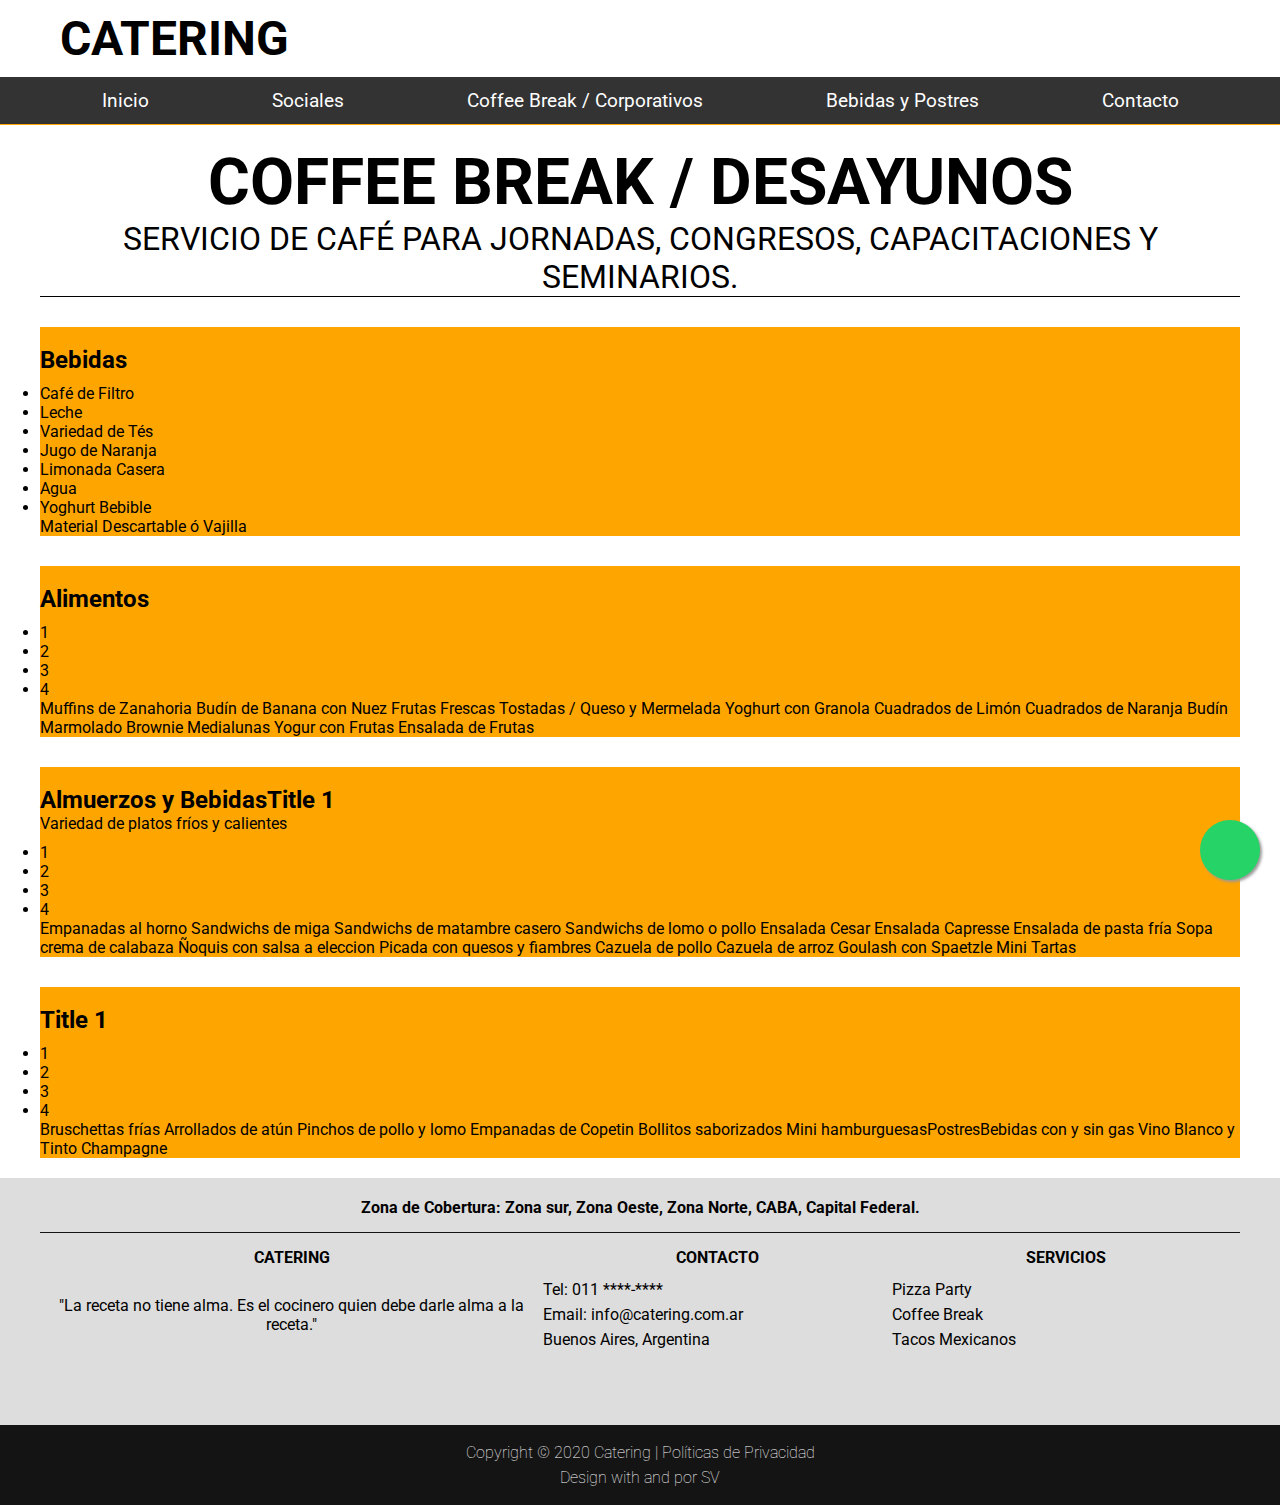
==== CoffeeBreakCorporativos.html @ 3055f26c "primer commit" ====
<!DOCTYPE html>
<html lang="en">
<head>
    <meta charset="UTF-8">
    <meta name="viewport" content="width=device-width, initial-scale=1.0">
    <!--FONTS-->
    <link
        href="https://fonts.googleapis.com/css2?family=Roboto:ital,wght@0,100;0,300;0,400;0,500;0,700;0,900;1,100;1,300;1,400;1,500;1,700;1,900&display=swap"
        rel="stylesheet">
    <!--FIN DE FONTS-->
    <!-- Fontawensome-->
    <script defer src="https://use.fontawesome.com/releases/v5.14.0/js/all.js"
        integrity="sha384-3Nqiqht3ZZEO8FKj7GR1upiI385J92VwWNLj+FqHxtLYxd9l+WYpeqSOrLh0T12c"
        crossorigin="anonymous"></script>
    <!-- Fontawensome-->
    <link rel="stylesheet" href="style/main.css">
    <title>Corporativos</title>
</head>
<body>
    <header id="first">
        <div class="header-conteiner">
            <div class="head">
                <div class="logo">
                    <h1><a href="">CATERING</a></h1>
                </div>
                <div class="social-media">
                    <!-- Icono social media en SVG, usar cuenta de fontawesome -->
                    <a href=""><i class="fab fa-instagram"></i></a>
                    <a href=""><i class="fab fa-facebook-square"></i></a>
                  
                </div>
            </div>
            <div class="conteiner-nav__apend">
                <div class="conteiner-nav-nav__apend">
                    <nav class="navigator">
                        <ul>
                            <li><a href="index.html">Inicio</a></li>
                            <li><a href="sociales.html">Sociales</a></li>
                            <li><a href="CoffeeBreakCorporativos.html">Coffee Break / Corporativos</a></li>
                            <li><a href="BebidasPostres.html">Bebidas y Postres</a></li>
                            <li><a href="#modal">Contacto</a></li>
                        </ul>
                    </nav>
                </div>
            </div>
        </div>       
    </header>
    <main>
        <section>
            <div class="conteiner__apend">
                <div class="title-services">
                    <h1>Coffee Break / Desayunos</h1>
                    <p>Servicio de café para jornadas, congresos, capacitaciones y seminarios.</p>
                </div>
                <div class="service-conteiner__apend">
                    <div class="service__apend">
                        <div class="img-service-conteiner">
                            <img src="http://placehold.it/700x400" alt="">
                        </div>
                        <div class="text-aside">
                            <h2>Bebidas</h2>
                            <ul>
                                <li>Café de Filtro</li>
                                <li>Leche</li>
                                <li>Variedad de Tés</li>
                                <li>Jugo de Naranja</li>
                                <li>Limonada Casera</li>
                                <li>Agua</li>
                                <li>Yoghurt Bebible</li>
                            </ul>
                            <p>Material Descartable ó Vajilla</p>
                        </div>
                    </div>
                    <div id="reverse" class="service__apend">
                        <div class="img-service-conteiner">
                            <img src="http://placehold.it/700x400" alt="">
                        </div>
                        <div class="text-aside">
                            <h2>Alimentos</h2>
                            <ul>
                                <li>1</li>
                                <li>2</li>
                                <li>3</li>
                                <li>4</li>
                            </ul>
                            <p>Muffins de Zanahoria

                                Budín de Banana con Nuez
                                
                                Frutas Frescas
                                
                                Tostadas / Queso y Mermelada
                                
                                Yoghurt con Granola
                                
                                Cuadrados de Limón
                                
                                Cuadrados de Naranja
                                
                                Budín Marmolado
                                
                                Brownie
                                
                                Medialunas
                                
                                Yogur con Frutas
                                
                                Ensalada de Frutas</p>
                        </div>
                    </div>
                    <div class="service__apend">
                        <div class="img-service-conteiner">
                            <img src="http://placehold.it/700x400" alt="">
                        </div>
                        <div class="text-aside">
                            <h2>Almuerzos y BebidasTitle 1</h2>
                            <p>Variedad de platos fríos y calientes</p>
                            <ul>
                                <li>1</li>
                                <li>2</li>
                                <li>3</li>
                                <li>4</li>
                            </ul>
                            <p>Empanadas al horno

                                Sandwichs de miga
                                
                                Sandwichs de matambre casero
                                
                                Sandwichs de lomo o pollo
                                
                                Ensalada Cesar
                                
                                Ensalada Capresse
                                
                                Ensalada de pasta fría
                                
                                Sopa crema de calabaza
                                
                                Ñoquis con salsa a eleccion
                                
                                Picada con quesos y fiambres
                                
                                Cazuela de pollo
                                
                                Cazuela de arroz
                                
                                Goulash con Spaetzle
                                
                                Mini Tartas</p>
                        </div>
                    </div>
                    <div id="reverse" class="service__apend">
                        <div class="img-service-conteiner">
                            <img src="http://placehold.it/700x400" alt="">
                        </div>
                        <div class="text-aside">
                            <h2>Title 1</h2>
                            <ul>
                                <li>1</li>
                                <li>2</li>
                                <li>3</li>
                                <li>4</li>
                            </ul>
                            <p>Bruschettas frías

                                Arrollados de atún
                                
                                Pinchos de pollo y lomo
                                
                                Empanadas de Copetin
                                
                                Bollitos saborizados
                                
                                Mini hamburguesas
                                
                                ​
                                
                                Postres
                                
                                ​
                                
                                Bebidas con y sin gas
                                
                                Vino Blanco y Tinto
                                
                                Champagne</p>
                        </div>
                    </div>
                </div>
            </div>
        </section>
    </main>
    <!--STICKY WHATSAPP-->
    <a class="sticky-whatsapp" href=https://api.whatsapp.com/send?phone=01168355724&text=Hola target="_blank"><i
        class="fab fa-whatsapp float"></i></a>
    <!--STICKY WHATSAPP-->
    <!-- MODAL -->
    <div id="modal" name="modal" class="modal">
        <div class="modal-conteiner">
            <a href="#" class="close">X</a>
            <section id="form" class="contact">
                <div class="form-conteiner">
                    <h2>Contactanos</h2>
                    <form action="" method="GET" enctype="application/x-www-form-urlencoded" class="form">
                        <label for="name" class="form-label">Nombre</label>
                        <input type="text" name="name" placeholder="Nombre" required class="form-input">
                        <label for="cel" class="form-label">Numero de contacto</label>
                        <input type="text" name="cel" placeholder="Celular" required class="form-input">
                        <label for="email" class="form-label">Mail de contacto</label>
                        <input type="email" name="email" placeholder="Email" required class="form-input">
                        <label for="cantidad" class="form-label">cantidad de personas</label>
                        <div class="form-cant-date">
                            <div class="form-cant">
                                <!-- selector de cantidad de personas-->
                                <label for="cantidad" class="form-label">cantidad de personas</label>                    
                                <select name="cant" id="cantidad" required>
                                    <option value="10">10</option>
                                    <option value="20">20</option>
                                    <option value="30">30</option>
                                    <option value="40">40</option>
                                    <option value="50+">50 +</option>
                                </select>
                                <!--fin de selector-->
                            </div>
                            <div class="form-date">
                                <!-- date picker-->
                                <label for="date" class="form-label">Fecha del evento
                                    <i class="far fa-calendar-alt"></i>
                                </label>
                                <input type="date" name="date" class="form-date">
                                <!--fin datepicker -->
                            </div>
                        </div>
    
                        <label for="description" class="form-label">Dejanos tus comentarios</label>
                        <textarea name="description" id="desc" cols="30" rows="10" required class="form-input"></textarea>
                        <input type="submit" class="btn-submit" value=" Enviar >>>">
    
                    </form>
                </div>
    
            </section>
        </div>
    </div>
    <!-- MODAL -->
    <footer>
        <div class="conteiner">
            <div class="zone">
                <p>Zona de Cobertura: Zona sur, Zona Oeste, Zona Norte, CABA, Capital Federal.
                </p>
            </div>
            <div class="middle">
                <div class="middle-catering ">
                    <h4>CATERING</h4>
                    <img src="http://placehold.it/200x60" alt="">
                    <p>"La receta no tiene alma. Es el cocinero quien debe darle alma a la receta." 
                    </p>           
                </div>
                <div class="middel-contac dual">
                    <h4>CONTACTO</h4>
                    <ul>
                        <li>Tel: 011 ****-****</li>
                        <li>Email: info@catering.com.ar</li>
                        <li>Buenos Aires, Argentina</li>
                    </ul>
                </div>
                <div class="middle-service dual">
                    <h4>SERVICIOS</h4>
                    <ul>
                        <li><a href="">Pizza Party</a></li>
                        <li><a href="">Coffee Break</a></li>
                        <li><a href="">Tacos Mexicanos</a></li>
                    </ul>
                </div>              
            </div>
            <div class="end">
                <a href=""><i class="fab fa-instagram"></i></a>
                <a href=""><i class="fab fa-facebook-square"></i></a>
            </div>
        </div>
        <div class="conteiner-botton">
            <p>Copyright © 2020 Catering | <a href="">Políticas de Privacidad</a></p>
            <p>Design with <i class="fas fa-heart"></i> and <i class="fas fa-brain"></i> por SV</p> 
        </div>
        <!-- dir, tel, copyrigth, icons social media  -->
    </footer>
</body>
</html>
---- style/main.css ----
/*variables*/
/*Import*/
* {
  margin: 0 auto;
  padding: 0;
  -webkit-box-sizing: border-box;
          box-sizing: border-box;
}

/* footer */
footer {
  background-color: #ddd;
  text-align: center;
  margin-top: 20px;
}

footer .conteiner {
  max-width: 1200px;
  padding: 20px 0;
}

.zone {
  padding-bottom: 15px;
  font-weight: 700;
  border-bottom: 1px solid #141414;
}

.middle {
  display: -webkit-box;
  display: -ms-flexbox;
  display: flex;
  margin: 15px 0;
}

.middle h4 {
  margin-bottom: 10px;
}

.dual {
  width: 30%;
}

.dual ul {
  list-style: none;
  padding-left: 0px;
}

.dual ul a {
  text-decoration: none;
  color: black;
}

.dual ul a :hover {
  text-decoration: underline;
}

.dual ul li {
  text-align: left;
  padding: 3px 0;
}

/* class comodin*/
.conteiner-botton {
  padding: 15px 0;
  background: #141414;
  color: white;
  font-weight: 100;
  font-size: 1rem;
}

.conteiner-botton p {
  padding: 3px 0;
}

.conteiner-botton p a {
  text-decoration: none;
  color: white;
}

.conteiner-botton p a :hover {
  text-decoration: underline;
}

.end {
  text-align: center;
  font-size: 2rem;
  display: inline-block;
}

.end a {
  text-decoration: none;
  color: #141414;
  padding: 0 10px;
}

/* header */
.head {
  max-width: 1200px;
  display: -webkit-box;
  display: -ms-flexbox;
  display: flex;
  -webkit-box-align: center;
      -ms-flex-align: center;
          align-items: center;
  padding: 10px 0;
}

.logo {
  width: 50%;
  text-align: left;
  font-size: 1.5rem;
  padding-left: 20px;
}

.logo a {
  text-decoration: none;
  color: black;
}

.social-media {
  width: 50%;
  text-align: right;
  padding-right: 20px;
}

.social-media a {
  padding: 0 5px;
  font-size: 1.9rem;
  text-decoration: none;
  color: #000;
  display: inline-block;
}

/* Nav */
.conteiner-nav {
  max-width: 100%;
  margin-top: 0px;
  height: 90vh;
  /*le asigno una altura para poder visualizarlo en el navegador*/
  /*background-color: black;*/
  background-image: url(../img/pizzab&w.jpeg);
  background-size: cover;
  background-position: center center;
}

.conteiner-nav-nav {
  background-color: rgba(0, 0, 0, 0.2);
  border-bottom: 1px solid orange;
}

.conteiner-nav-nav__apend {
  background-color: rgba(0, 0, 0, 0.8);
  border-bottom: 1px solid orange;
}

nav {
  max-width: 1200px;
}

nav ul {
  list-style: none;
  font-size: 1.2rem;
  display: -webkit-box;
  display: -ms-flexbox;
  display: flex;
  -webkit-box-pack: space-evenly;
      -ms-flex-pack: space-evenly;
          justify-content: space-evenly;
}

nav ul li a {
  text-decoration: none;
  display: block;
  color: white;
  padding: 12px 20px;
}

nav ul li a :hover {
  background-color: rgba(255, 255, 255, 0.5);
  color: black;
}

/* img */
.up-img {
  color: white;
  max-width: 1200px;
  margin-top: 0px;
}

.text-up {
  margin-top: 100px;
  background-color: rgba(0, 0, 0, 0.1);
  padding: 40px 20px;
}

.text-up h2 {
  font-size: 2rem;
  font-weight: 400;
}

.text-up p {
  margin-top: 20px;
  font-size: 1.5rem;
  font-weight: lighter;
  text-align: justify;
  font-style: oblique;
  /*sangria*/
  text-indent: 2rem;
}

.text-up a {
  font-weight: 500;
  display: block;
  text-align: center;
  margin-top: 60px;
  font-size: 1.4rem;
  border: 1px solid orange;
  width: 50%;
  padding: 10px 0;
  color: black;
  text-decoration: none;
  text-transform: uppercase;
}

.text-up a :hover {
  background: rgba(0, 0, 0, 0.2);
}

.text-up .firm {
  margin-top: 20px;
  text-align: center;
}

.first .up-img .text-up {
  width: 60%;
}

.conteiner__apend {
  max-width: 1200px;
}

.conteiner__apend .title-services {
  width: 100%;
  text-align: center;
  margin-top: 20px;
  font-size: 2rem;
  text-transform: uppercase;
  border-bottom: 1px solid black;
}

.conteiner__apend .flex__row {
  display: -webkit-box;
  display: -ms-flexbox;
  display: flex;
  -webkit-box-orient: horizontal;
  -webkit-box-direction: normal;
      -ms-flex-direction: row;
          flex-direction: row;
}

@media (max-width: 750px) {
  .conteiner__apend .flex__row {
    -webkit-box-orient: vertical;
    -webkit-box-direction: normal;
        -ms-flex-direction: column;
            flex-direction: column;
  }
}

.conteiner__apend .service__apend__entradas {
  margin-top: 30px;
}

.conteiner__apend .service__apend__entradas .img-service-conteiner {
  width: 40%;
  background: url(/img/evento_corporativo.jpeg);
  background-size: cover;
  background-position: center center;
}

.conteiner__apend .service__apend__entradas .img-service-conteiner .text-aside {
  width: 100%;
  background: black;
  background: -webkit-gradient(left top, right top, color-stop(0%, black), color-stop(100%, rgba(255, 255, 255, 0)));
  background: -webkit-gradient(linear, left top, right top, from(black), to(rgba(255, 255, 255, 0)));
  background: linear-gradient(to right, black 0%, rgba(255, 255, 255, 0) 100%);
  filter: progid:DXImageTransform.Microsoft.gradient( startColorstr='#000000', endColorstr='#ffffff', GradientType=1 );
  -webkit-box-shadow: 0px 13px 41px -1px rgba(0, 0, 0, 0.58);
  box-shadow: 0px 13px 41px -1px rgba(0, 0, 0, 0.58);
  height: 150px;
  padding: 20px 30px;
  color: white;
}

.conteiner__apend .service__apend__entradas .img-service-conteiner .text-aside ul {
  margin-top: 10px;
  list-style: none;
}

.conteiner__apend .service__apend__entradas .services__entradas {
  padding: 5px;
}

.conteiner__apend .service__apend__entradas .services__entradas .entradas {
  border-bottom: 1px solid orange;
  margin-top: 10px;
}

.conteiner__apend .service__apend__entradas .services__entradas .entradas h4 {
  text-transform: uppercase;
}

.conteiner__apend .service__apend__entradas .services__entradas .entradas ul, .conteiner__apend .service__apend__entradas .services__entradas .entradas p {
  margin-top: 5px;
  list-style: none;
  padding-bottom: 3px;
}

.conteiner__apend .service__apend__entradas .services__entradas .entradas ul li, .conteiner__apend .service__apend__entradas .services__entradas .entradas p li {
  padding-left: 10px;
}

.conteiner__apend .service__apend {
  margin-top: 30px;
  background: orange;
}

.conteiner__apend .service__apend .conteiner__apend {
  display: -webkit-box;
  display: -ms-flexbox;
  display: flex;
  -webkit-box-orient: horizontal;
  -webkit-box-direction: normal;
      -ms-flex-direction: row;
          flex-direction: row;
}

@media (max-width: 750px) {
  .conteiner__apend .service__apend .conteiner__apend {
    -webkit-box-orient: vertical;
    -webkit-box-direction: normal;
        -ms-flex-direction: column;
            flex-direction: column;
  }
}

.conteiner__apend .service__apend .conteiner__apend__pizza .img-service-conteiner {
  background: url(/img/pizza3.jpeg);
  background-size: cover;
  background-position: center center;
}

.conteiner__apend .service__apend .conteiner__apend__pizza .img-service-conteiner .text-aside {
  width: 100%;
  background: black;
  background: -webkit-gradient(left top, right top, color-stop(0%, black), color-stop(100%, rgba(255, 255, 255, 0)));
  background: -webkit-gradient(linear, left top, right top, from(black), to(rgba(255, 255, 255, 0)));
  background: linear-gradient(to right, black 0%, rgba(255, 255, 255, 0) 100%);
  filter: progid:DXImageTransform.Microsoft.gradient( startColorstr='#000000', endColorstr='#ffffff', GradientType=1 );
  height: 150px;
  padding: 20px 30px;
  color: white;
}

.conteiner__apend .service__apend .container__service__pizza {
  background-color: #ddd;
  display: -webkit-box;
  display: -ms-flexbox;
  display: flex;
  -webkit-box-orient: horizontal;
  -webkit-box-direction: normal;
      -ms-flex-direction: row;
          flex-direction: row;
}

@media (max-width: 750px) {
  .conteiner__apend .service__apend .container__service__pizza {
    -webkit-box-orient: vertical;
    -webkit-box-direction: normal;
        -ms-flex-direction: column;
            flex-direction: column;
  }
}

.conteiner__apend .service__apend .container__service__pizza .service__pizza {
  width: 23%;
  margin-top: 20px;
  margin-bottom: 20px;
  border: 1px solid orange;
  padding: 10px 10px;
  border-radius: 10px;
  background-color: white;
  -webkit-box-shadow: 10px 13px 16px 0px rgba(0, 0, 0, 0.58);
  box-shadow: 10px 13px 16px 0px rgba(0, 0, 0, 0.58);
}

@media (max-width: 750px) {
  .conteiner__apend .service__apend .container__service__pizza .service__pizza {
    width: 100%;
  }
}

.conteiner__apend .service__apend .container__service__pizza .service__pizza ul {
  list-style: none;
}

.conteiner__apend .service__apend .container__service__pizza .service__pizza h3 {
  display: block;
  text-transform: uppercase;
  text-align: center;
}

.conteiner__apend .service__apend .container__service__pizza .service__pizza p {
  margin-top: 30px;
}

.conteiner__apend .service__apend ul {
  margin-top: 10px;
}

.conteiner__apend .service__apend .img-service-conteiner__tacos {
  background: url(/img/tacosaldisco2.jpeg);
  background-size: cover;
  background-position: center center;
  width: 100%;
}

.conteiner__apend .service__apend .img-service-conteiner__tacos .text-aside {
  text-align: right;
  width: 100%;
  background: grey;
  height: max;
  padding: 20px 30px;
  background: rgba(255, 255, 255, 0);
  background: -webkit-gradient(left top, right top, color-stop(0%, rgba(255, 255, 255, 0)), color-stop(100%, black));
  background: -webkit-gradient(linear, left top, right top, from(rgba(255, 255, 255, 0)), to(black));
  background: linear-gradient(to right, rgba(255, 255, 255, 0) 0%, black 100%);
  filter: progid:DXImageTransform.Microsoft.gradient( startColorstr='#ffffff', endColorstr='#000000', GradientType=1 );
  color: white;
}

.conteiner__apend .service__apend .img-service-conteiner__tacos .text-aside h2 {
  font-size: 2rem;
  font-weight: 400;
}

.conteiner__apend .service__apend .img-service-conteiner__tacos .text-aside p {
  margin-top: 20px;
  font-size: 1.1rem;
  text-align: justify;
  font-weight: 400;
  color: black;
}

.conteiner__apend .service__apend .img-service-conteiner__tacos .text-aside li {
  list-style: none;
}

.conteiner__apend .service__apend .img-service-conteiner__finger {
  background: url(/img/morrones.jpeg);
  background-size: cover;
  background-position: center center;
  width: 100%;
}

.conteiner__apend .service__apend .img-service-conteiner__finger .text-aside {
  text-align: left;
  width: 100%;
  background: grey;
  height: max;
  padding: 20px 30px;
  background: black;
  background: -webkit-gradient(left top, right top, color-stop(0%, black), color-stop(100%, rgba(255, 255, 255, 0)));
  background: -webkit-gradient(linear, left top, right top, from(black), to(rgba(255, 255, 255, 0)));
  background: linear-gradient(to right, black 0%, rgba(255, 255, 255, 0) 100%);
  filter: progid:DXImageTransform.Microsoft.gradient( startColorstr='#000000', endColorstr='#ffffff', GradientType=1 );
  color: white;
}

.conteiner__apend .service__apend .img-service-conteiner__finger .text-aside h2 {
  font-size: 2rem;
  font-weight: 400;
}

.conteiner__apend .service__apend .img-service-conteiner__finger .text-aside p {
  margin-top: 20px;
  font-size: 1.1rem;
  text-align: justify;
  font-weight: 400;
}

.conteiner__apend .service__apend .img-service-conteiner__finger .text-aside li {
  list-style: none;
}

#reverse {
  -webkit-box-orient: horizontal;
  -webkit-box-direction: reverse;
      -ms-flex-direction: row-reverse;
          flex-direction: row-reverse;
}

.img-continer {
  max-width: 1200px;
  padding-top: 10px;
}

.img-continer ul {
  display: -ms-grid;
  display: grid;
  -ms-grid-columns: (1fr)[3];
      grid-template-columns: repeat(3, 1fr);
  -ms-grid-rows: (300px)[2] 150px (300px)[4];
      grid-template-rows: repeat(2, 300px) 150px repeat(4, 300px);
  grid-column-gap: 5px;
  grid-row-gap: 5px;
  list-style: none;
}

.img-continer li {
  width: 100%;
}

.img-continer li p {
  font-size: 5rem;
  text-transform: uppercase;
  color: white;
  font-weight: lighter;
}

.img-continer li:nth-child(1) {
  border: 1px solid black;
  background-image: url(../img/pizza3.jpeg);
  background-size: cover;
  background-position: center center;
}

.img-continer li:nth-child(2) {
  background-image: url(../img/pizzab&w.jpeg);
  background-size: cover;
  background-position: center center;
  -ms-grid-row: 1;
  -ms-grid-row-span: 2;
  -ms-grid-column: 2;
  -ms-grid-column-span: 2;
  grid-area: 1 / 2 / 3 / 4;
}

.img-continer li:nth-child(2) p {
  font-weight: lighter;
  font-size: 3rem;
  text-align: justify;
  color: white;
  padding: 20px 20px;
}

.img-continer li:nth-child(3) {
  background-image: url(../img/tacosaldisco.jpeg);
  background-size: cover;
  background-position: center center;
}

.img-continer li:nth-child(4) {
  border: 1px solid black;
  background-image: url(../img/morrones.jpeg);
  background-size: cover;
  background-position: center center;
  -ms-grid-row: 3;
  -ms-grid-row-span: 1;
  -ms-grid-column: 1;
  -ms-grid-column-span: 3;
  grid-area: 3 / 1 / 4 / 4;
  display: -webkit-box;
  display: -ms-flexbox;
  display: flex;
  -webkit-box-pack: center;
      -ms-flex-pack: center;
          justify-content: center;
}

.img-continer li:nth-child(4) p {
  font-size: 4rem;
  padding-top: 30px;
  color: black;
  font-weight: 300;
}

.img-continer li:nth-child(5) {
  background-color: orange;
  background-size: cover;
  background-position: center center;
}

.img-continer li:nth-child(6) {
  border: 1px solid black;
  background-image: url(../img/evento_corporativo.jpeg);
  background-size: cover;
  background-position: center center;
  -ms-grid-row: 4;
  -ms-grid-row-span: 1;
  -ms-grid-column: 2;
  -ms-grid-column-span: 2;
  grid-area: 4 / 2 / 5 / 4;
}

.img-continer li:nth-child(7) {
  border: 1px solid black;
  background-image: url(../img/tacosaldisco2.jpeg);
  background-size: cover;
  background-position: center center;
  -ms-grid-row: 5;
  -ms-grid-row-span: 1;
  -ms-grid-column: 1;
  -ms-grid-column-span: 2;
  grid-area: 5 / 1 / 6 / 3;
}

.img-continer li:nth-child(8) {
  background-color: #ddd;
  background-size: cover;
  background-position: center center;
}

.img-continer li:nth-child(9) {
  border: 1px solid black;
  background-image: url(../img/postre.jpg);
  background-size: cover;
  background-position: center center;
  -ms-grid-row: 6;
  -ms-grid-row-span: 1;
  -ms-grid-column: 2;
  -ms-grid-column-span: 2;
  grid-area: 6 / 2 / 7 / 4;
}

.img-continer li:nth-child(10) {
  border: 1px solid black;
  background-image: url(../img/pizzaalaparrilal.jpeg);
  background-size: cover;
  background-position: center center;
  -ms-grid-row: 7;
  -ms-grid-row-span: 1;
  -ms-grid-column: 1;
  -ms-grid-column-span: 2;
  grid-area: 7 / 1 / 8 / 3;
}

.img-continer li:nth-child(11) {
  background-color: #ddd;
  background-size: cover;
  background-position: center center;
}

.img-continer li:nth-child(12) {
  background-color: orange;
  background-size: cover;
  background-position: center center;
}

.view {
  max-width: 1200px;
}

.view a {
  display: block;
  text-align: center;
  width: 100%;
  color: black;
  font-size: 2rem;
  padding-top: 20px;
}

.modal {
  background-color: rgba(0, 0, 0, 0.8);
  position: fixed;
  top: 0;
  right: 0;
  bottom: 0;
  left: 0;
  opacity: 0;
  pointer-events: none;
  -webkit-transition: all 1s;
  transition: all 1s;
}

.modal-conteiner {
  background-color: white;
  height: 100%;
  padding: 10px 10px;
  position: relative;
}

.modal-conteiner .close {
  display: block;
  text-align: right;
  text-decoration: none;
  font-size: 2rem;
  padding-right: 20px;
  color: black;
}

#modal:target {
  opacity: 1;
  pointer-events: auto;
}

/*start*/
body {
  font-family: 'Roboto', sans-serif;
}

/* main */
/* section services */
.service-section {
  background: orange;
}

.service-conteiner {
  display: -webkit-box;
  display: -ms-flexbox;
  display: flex;
  -webkit-box-pack: justify;
      -ms-flex-pack: justify;
          justify-content: space-between;
  /*revisar este flex - es para ver los 3 servicios alineados*/
  margin-top: 30px;
  max-width: 1200px;
}

.service {
  /*
    border: solid 1px black;
    border-radius: 20px 0px;
    */
  width: 32%;
  text-align: center;
  padding: 10px;
  /*
    padding: 10px;
    */
  background-color: white;
  /*
    box-shadow: 2px 2px 3px #999;
    */
}

.service h2 {
  text-align: center;
  padding: 20px 0px;
  font-size: 1.7rem;
  font-weight: 600;
}

.service p {
  font-size: 1.5rem;
  font-weight: lighter;
}

.service a {
  display: block;
  margin-top: 5px;
  font-size: 1.7rem;
  padding: 5px;
  border: 1px solid black;
  /*
        border-radius: 20px 0 ;
        */
  text-decoration: none;
  color: black;
  font-weight: bold;
}

.service ul li {
  text-align: left;
  list-style: none;
  display: block;
  font-size: 1.5rem;
  font-weight: bold;
  padding: 15px 20px;
}

.img-service {
  background-image: url(../img/pizza3.jpeg);
  background-repeat: no-repeat;
  background-size: cover;
  background-position: center center;
  width: 100%;
  height: 300px;
}

.img-service2 {
  background-image: url(../img/evento_corporativo.jpeg);
  background-repeat: no-repeat;
  background-size: cover;
  background-position: center center;
  width: 100%;
  height: 300px;
}

.img-service3 {
  background-image: url(../img/postre.jpg);
  background-repeat: no-repeat;
  background-size: cover;
  background-position: center center;
  width: 100%;
  height: 300px;
}

@media (max-width: 750px) {
  .service-conteiner {
    -webkit-box-orient: vertical;
    -webkit-box-direction: normal;
        -ms-flex-direction: column;
            flex-direction: column;
  }
  .service {
    width: 100%;
  }
  .test-conteiner {
    -webkit-box-orient: vertical;
    -webkit-box-direction: normal;
        -ms-flex-direction: column;
            flex-direction: column;
  }
  .middle {
    display: -webkit-box;
    display: -ms-flexbox;
    display: flex;
    -webkit-box-orient: vertical;
    -webkit-box-direction: normal;
        -ms-flex-direction: column;
            flex-direction: column;
  }
  .dual {
    width: 100%;
  }
  nav ul {
    -webkit-box-orient: vertical;
    -webkit-box-direction: normal;
        -ms-flex-direction: column;
            flex-direction: column;
  }
  .logo {
    font-size: 1rem;
  }
  .dual ul {
    padding-left: 0px;
  }
  .dual ul li {
    text-align: center;
  }
}

/* galery img */
.galery-img .galery {
  margin: 0 auto;
  margin-top: 30px;
}

.galery-img .galery ul {
  display: -webkit-box;
  display: -ms-flexbox;
  display: flex;
  /*NOTA: revisar este flex - es a modo de ver como quedaria en el navegador*/
}

.galery-img .galery ul li {
  list-style: none;
  width: 20%;
}

.galery-img .galery ul li img {
  width: 100%;
  height: 250px;
}

.galery-img a {
  margin-top: 10px;
  display: block;
  text-align: center;
  font-size: 1.5rem;
  text-decoration: none;
  color: black;
}

/* section form */
#form {
  margin-top: 30px;
  background-color: orange;
  /* reeemplazarfondo por otro color o una imagen acorde*/
}

.form-conteiner {
  padding-bottom: 40px;
}

.form-conteiner h2 {
  text-align: center;
  padding: 10px 0px;
}

.form {
  background-color: #ddd;
  width: 100%;
  max-width: 650px;
  margin: auto;
  padding: 10px 35px 20px 35px;
}

.form .form-label {
  display: block;
  font-size: 1rem;
  padding: 5px 0px;
}

.form .form-input, .form .form-textarea {
  background: rgba(0, 0, 0, 0.2);
  border: none;
  outline: none;
  border-bottom: 2px solid #000;
  width: 100%;
  padding: 10px;
  margin: 5px 0px;
  font-size: 1rem;
}

.form .form-textarea {
  resize: vertical;
  max-height: 150px;
  min-height: 50px;
}

.form .btn-submit {
  width: 100%;
  font-family: sans-serif;
  outline: none;
  background-color: white;
  border: none;
  padding: 10px 0px;
  font-size: 1rem;
}

/* form date-cant (resolver responsive)*/
.form-cant-date {
  display: -webkit-box;
  display: -ms-flexbox;
  display: flex;
  -webkit-box-orient: horizontal;
  -webkit-box-direction: normal;
      -ms-flex-direction: row;
          flex-direction: row;
  margin-top: 10px;
}

.form-cant {
  display: -webkit-box;
  display: -ms-flexbox;
  display: flex;
  -webkit-box-orient: horizontal;
  -webkit-box-direction: normal;
      -ms-flex-direction: row;
          flex-direction: row;
}

.form-date {
  display: -webkit-box;
  display: -ms-flexbox;
  display: flex;
  -webkit-box-orient: horizontal;
  -webkit-box-direction: normal;
      -ms-flex-direction: row;
          flex-direction: row;
}

/* form date-cant (resolver responsive)*/
/* return */
.return {
  max-width: 1200px;
  text-align: center;
}

.return a {
  font-size: 1rem;
  color: rgba(0, 0, 0, 0.7);
}

.return a span {
  font-size: 3rem;
}

/* section test */
.commets {
  margin-top: 30px;
  /*
    height: 250px;
    */
  max-width: 1200px;
}

.commets h2 {
  text-align: center;
}

.test-conteiner {
  display: -webkit-box;
  display: -ms-flexbox;
  display: flex;
  /*revisar flex*/
  text-align: center;
}

.test-conteiner p {
  text-align: justify;
  margin-top: 20px;
}

.test {
  margin: 10px 10px 20px 20px;
}

/* sticky whatsapp */
.sticky-whatsapp {
  position: fixed;
  width: 60px;
  height: 60px;
  bottom: 20px;
  right: 20px;
  background-color: #25d366;
  color: #FFF;
  border-radius: 50px;
  text-align: center;
  font-size: 2.5rem;
  -webkit-box-shadow: 2px 2px 3px #999;
          box-shadow: 2px 2px 3px #999;
  z-index: 100;
}

.float {
  margin-top: 10px;
}
/*# sourceMappingURL=main.css.map */
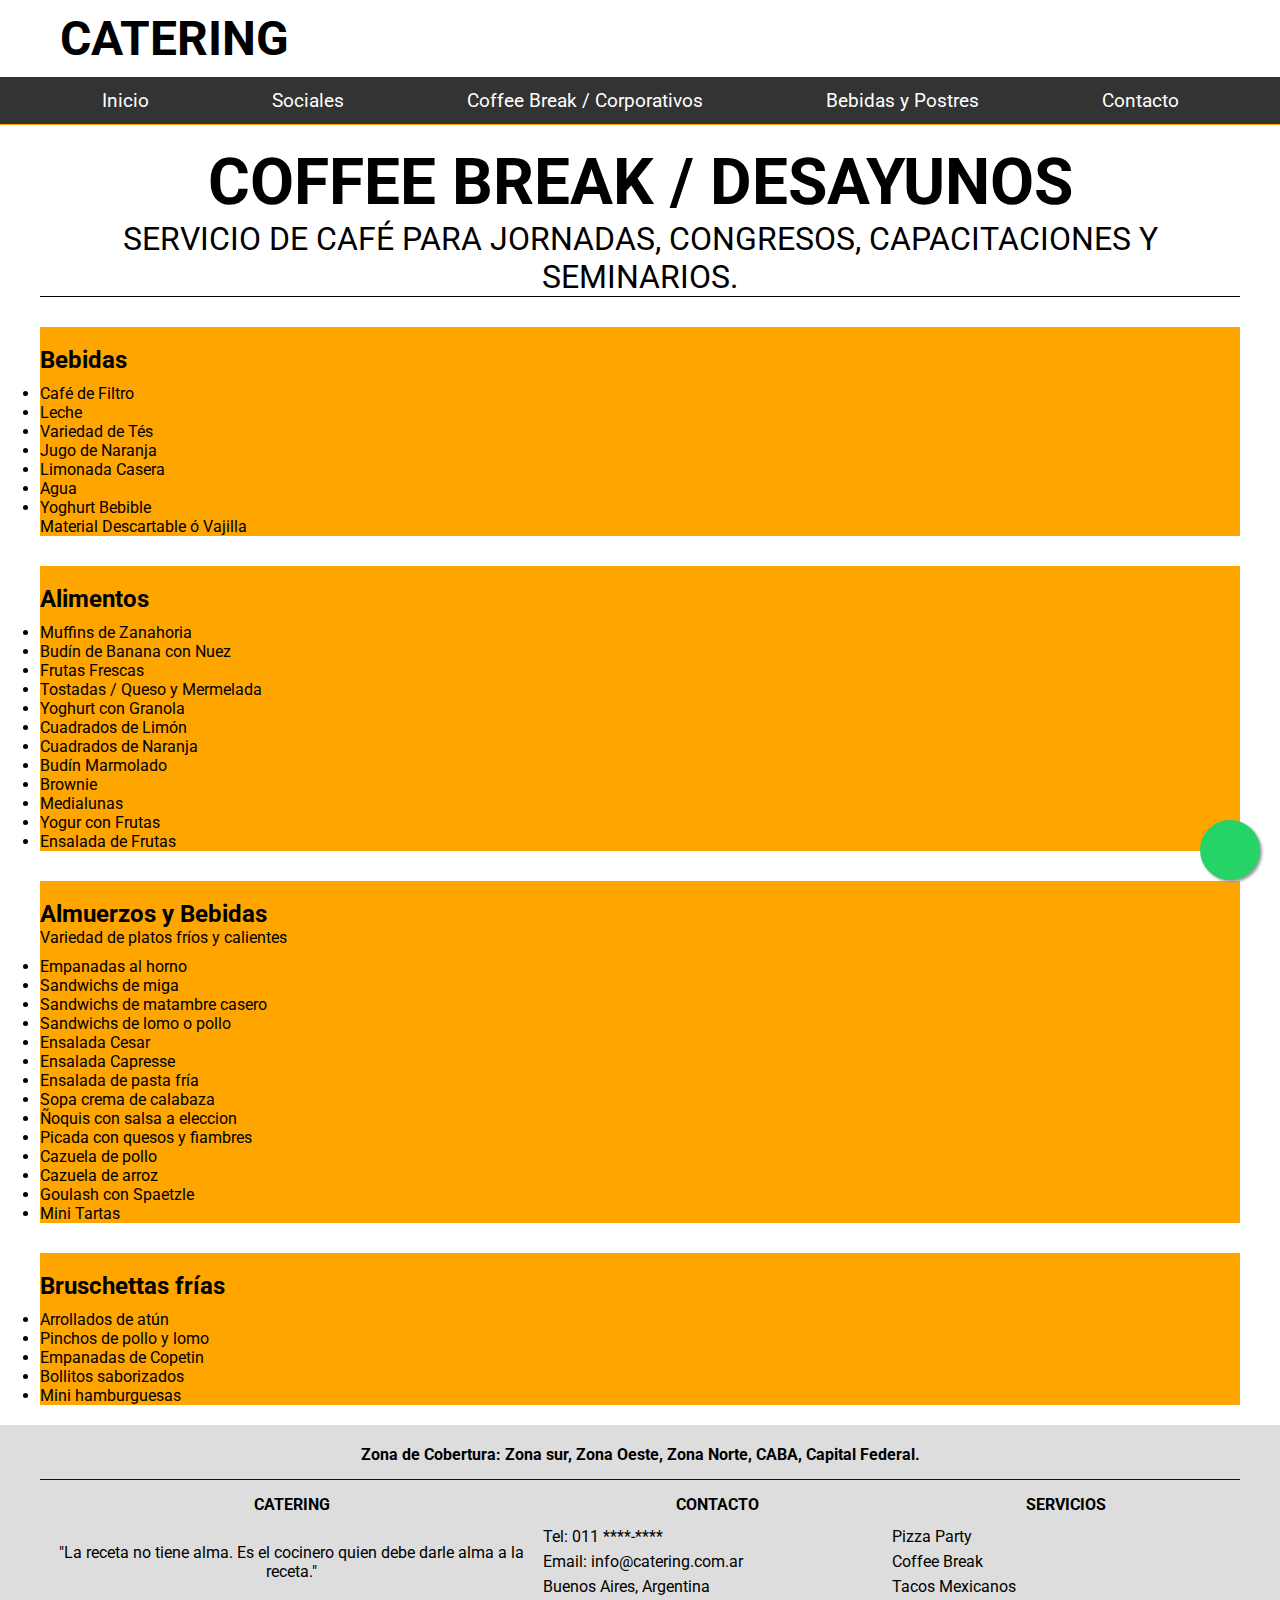
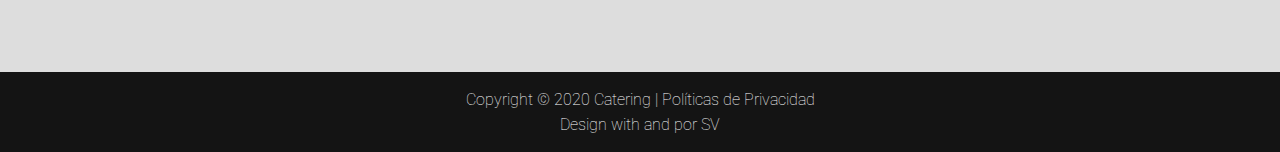
==== commit 97dbc97e: "tercer commit" ====
--- a/CoffeeBreakCorporativos.html
+++ b/CoffeeBreakCorporativos.html
@@ -78,34 +78,19 @@
                         <div class="text-aside">
                             <h2>Alimentos</h2>
                             <ul>
-                                <li>1</li>
-                                <li>2</li>
-                                <li>3</li>
-                                <li>4</li>
-                            </ul>
-                            <p>Muffins de Zanahoria
-
-                                Budín de Banana con Nuez
-                                
-                                Frutas Frescas
-                                
-                                Tostadas / Queso y Mermelada
-                                
-                                Yoghurt con Granola
-                                
-                                Cuadrados de Limón
-                                
-                                Cuadrados de Naranja
-                                
-                                Budín Marmolado
-                                
-                                Brownie
-                                
-                                Medialunas
-                                
-                                Yogur con Frutas
-                                
-                                Ensalada de Frutas</p>
+                                <li>Muffins de Zanahoria</li>
+                                <li>Budín de Banana con Nuez</li>
+                                <li>Frutas Frescas</li>
+                                <li>Tostadas / Queso y Mermelada</li>
+                                <li>Yoghurt con Granola</li>
+                                <li>Cuadrados de Limón</li>
+                                <li>Cuadrados de Naranja</li>
+                                <li>Budín Marmolado</li>
+                                <li>Brownie</li>
+                                <li>Medialunas</li>
+                                <li>Yogur con Frutas</li>
+                                <li>Ensalada de Frutas</li>
+                            </ul>
                         </div>
                     </div>
                     <div class="service__apend">
@@ -113,41 +98,24 @@
                             <img src="http://placehold.it/700x400" alt="">
                         </div>
                         <div class="text-aside">
-                            <h2>Almuerzos y BebidasTitle 1</h2>
+                            <h2>Almuerzos y Bebidas</h2>
                             <p>Variedad de platos fríos y calientes</p>
                             <ul>
-                                <li>1</li>
-                                <li>2</li>
-                                <li>3</li>
-                                <li>4</li>
-                            </ul>
-                            <p>Empanadas al horno
-
-                                Sandwichs de miga
-                                
-                                Sandwichs de matambre casero
-                                
-                                Sandwichs de lomo o pollo
-                                
-                                Ensalada Cesar
-                                
-                                Ensalada Capresse
-                                
-                                Ensalada de pasta fría
-                                
-                                Sopa crema de calabaza
-                                
-                                Ñoquis con salsa a eleccion
-                                
-                                Picada con quesos y fiambres
-                                
-                                Cazuela de pollo
-                                
-                                Cazuela de arroz
-                                
-                                Goulash con Spaetzle
-                                
-                                Mini Tartas</p>
+                                <li>Empanadas al horno</li>
+                                <li>Sandwichs de miga</li>
+                                <li>Sandwichs de matambre casero</li>
+                                <li>Sandwichs de lomo o pollo</li>
+                                <li>Ensalada Cesar</li>
+                                <li>Ensalada Capresse</li>
+                                <li>Ensalada de pasta fría</li>
+                                <li>Sopa crema de calabaza</li>
+                                <li>Ñoquis con salsa a eleccion</li>
+                                <li>Picada con quesos y fiambres</li>
+                                <li>Cazuela de pollo</li>
+                                <li>Cazuela de arroz</li>
+                                <li>Goulash con Spaetzle</li>
+                                <li>Mini Tartas</li>
+                            </ul>
                         </div>
                     </div>
                     <div id="reverse" class="service__apend">
@@ -155,36 +123,14 @@
                             <img src="http://placehold.it/700x400" alt="">
                         </div>
                         <div class="text-aside">
-                            <h2>Title 1</h2>
-                            <ul>
-                                <li>1</li>
-                                <li>2</li>
-                                <li>3</li>
-                                <li>4</li>
-                            </ul>
-                            <p>Bruschettas frías
-
-                                Arrollados de atún
-                                
-                                Pinchos de pollo y lomo
-                                
-                                Empanadas de Copetin
-                                
-                                Bollitos saborizados
-                                
-                                Mini hamburguesas
-                                
-                                ​
-                                
-                                Postres
-                                
-                                ​
-                                
-                                Bebidas con y sin gas
-                                
-                                Vino Blanco y Tinto
-                                
-                                Champagne</p>
+                            <h2>Bruschettas frías</h2>
+                            <ul>
+                                <li>Arrollados de atún</li>
+                                <li>Pinchos de pollo y lomo</li>
+                                <li>Empanadas de Copetin</li>
+                                <li>Bollitos saborizados</li>
+                                <li>Mini hamburguesas</li>
+                            </ul>
                         </div>
                     </div>
                 </div>
